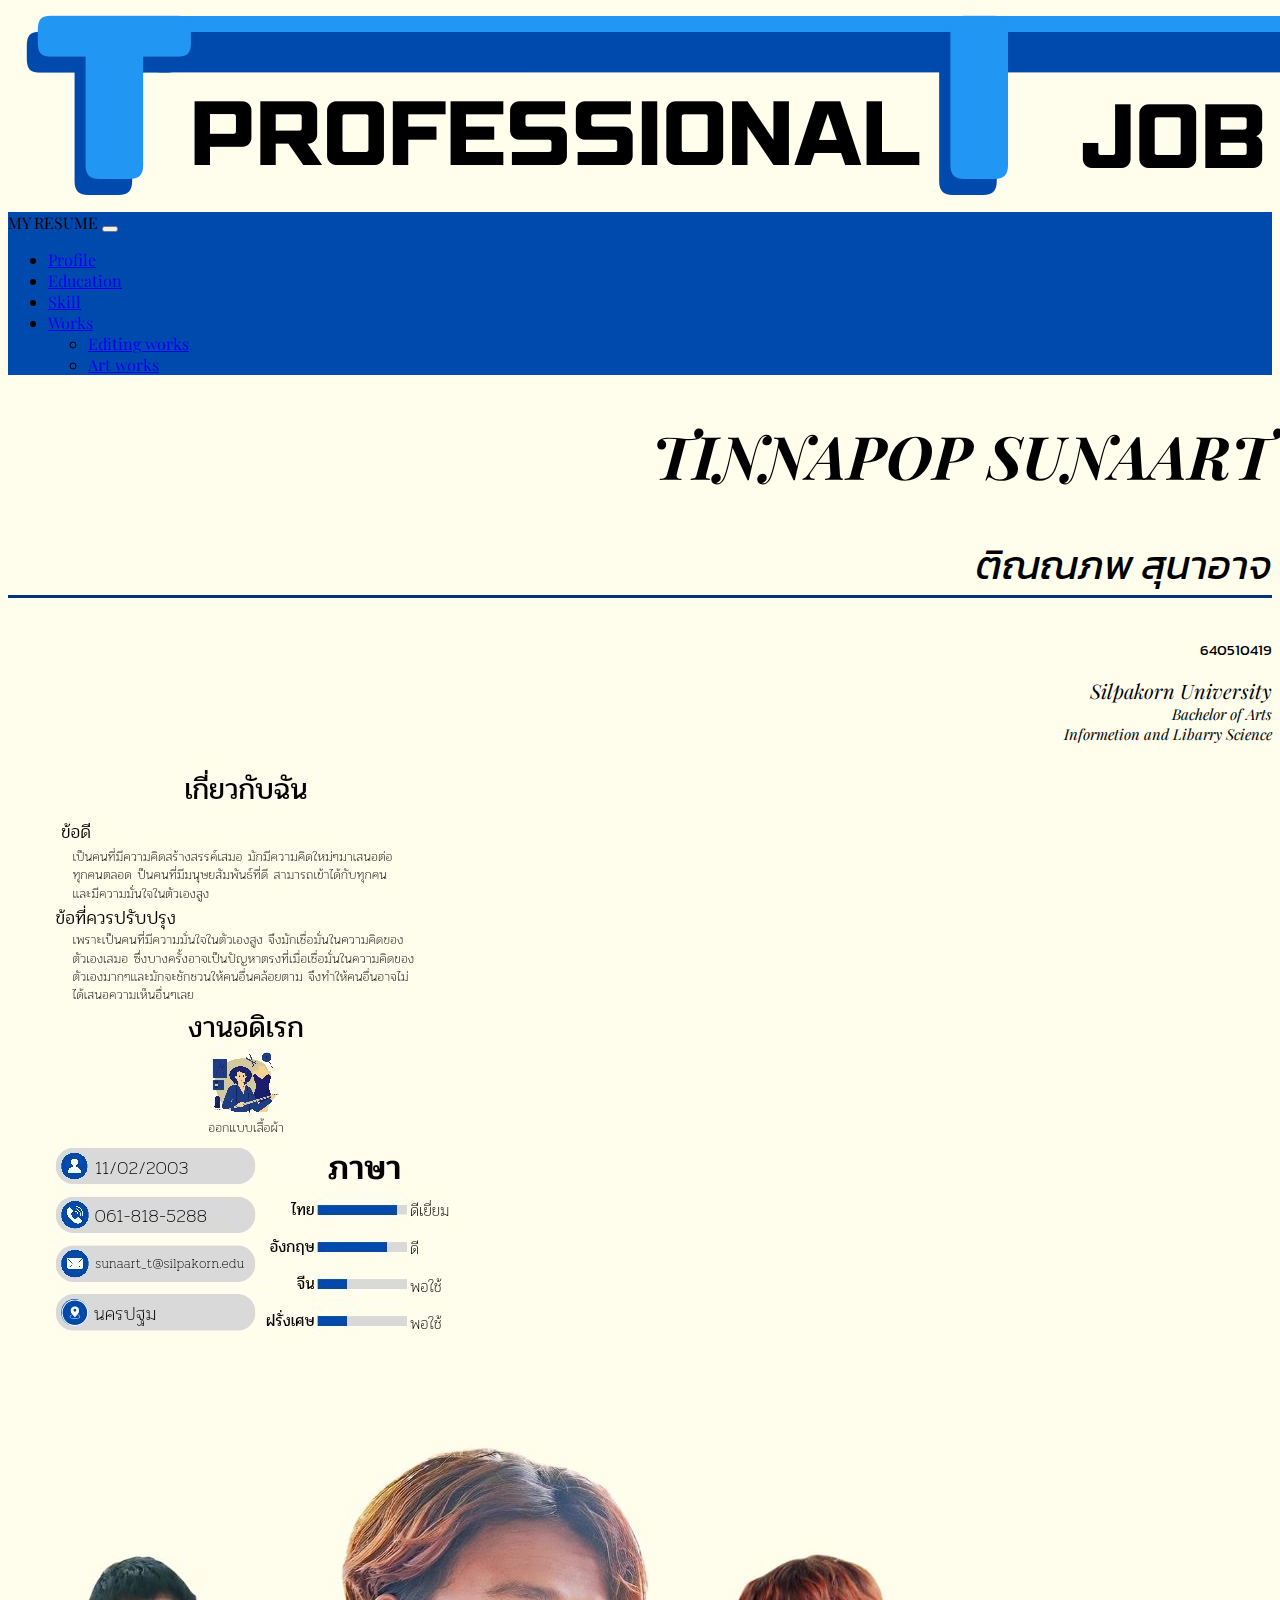
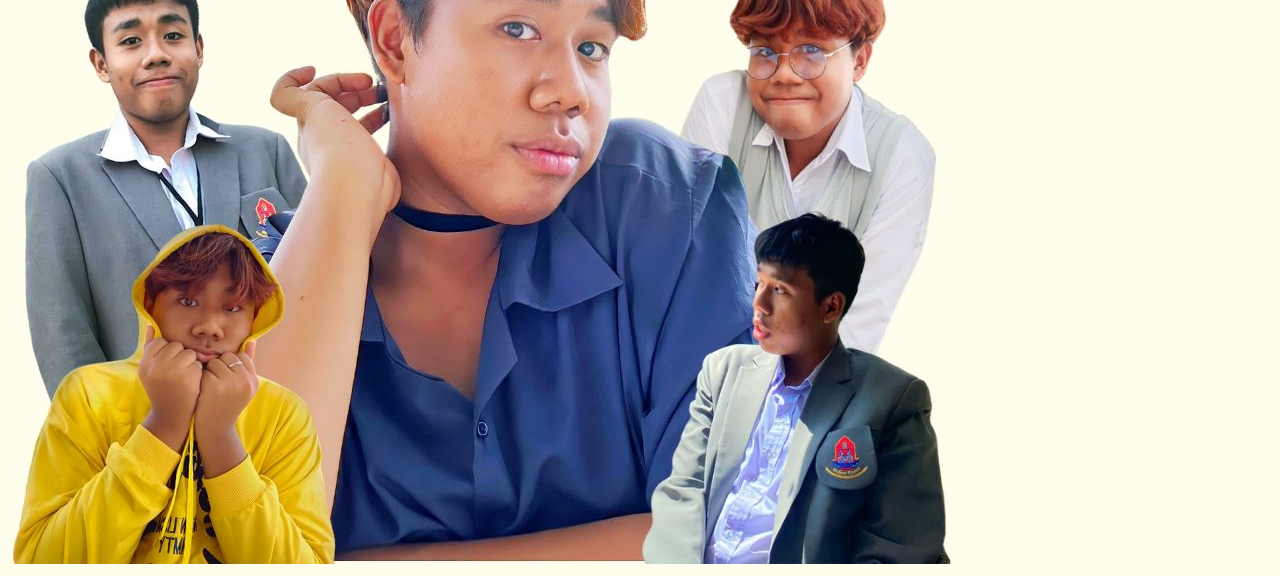
==== index.html @ 95f90b27 "version1" ====
<!DOCTYPE html>
<html lang="en">
  <head>
    <meta http-equiv="content-type" content="text/html; charset=utf-8">
    <meta name="viewport" content="width=device-width, initial-scale=1">
    <title>My Resume</title>
    <link href="https://cdn.jsdelivr.net/npm/bootstrap@5.3.2/dist/css/bootstrap.min.css"

      rel="stylesheet" integrity="sha384-T3c6CoIi6uLrA9TneNEoa7RxnatzjcDSCmG1MXxSR1GAsXEV/Dwwykc2MPK8M2HN"

      crossorigin="anonymous">
    <link type="text/css" rel="stylesheet" href="css/style.css">
    <link rel="preconnect" href="https://fonts.googleapis.com">
    <link rel="preconnect" href="https://fonts.gstatic.com" crossorigin="">
    <link href="https://fonts.googleapis.com/css2?family=Kanit:ital@1&amp;family=Playfair+Display:wght@800&amp;family=Pridi:wght@200&amp;display=swap"

      rel="stylesheet">
  </head>
  <body class="mybg">
    <div class="container">
      <div class="row"><img src="images/TIN%20%281%29.png" class="img-fluid"></div>
      <div class="row">
        <nav class="navbar navbar-expand-lg mybg2 rounded-4">
          <div class="container-fluid"> <a class="navbar-brand myfont-eng text-white">MY
              RESUME</a> <button class="navbar-toggler" type="button" data-bs-toggle="collapse"

              data-bs-target="#navbarNavDropdown" aria-controls="navbarNavDropdown"

              aria-expanded="false" aria-label="Toggle navigation"> <span class="navbar-toggler-icon"></span>
            </button>
            <div class="collapse navbar-collapse" id="navbarNavDropdown">
              <ul class="navbar-nav">
                <li class="nav-item myfont-eng"> <a class="nav-link active text-white"

                    aria-current="page" href="index.html">Profile</a> </li>
                <li class="nav-item myfont-eng text-white"> <a class="nav-link text-white"

                    href="web01.html">Education</a> </li>
                <li class="nav-item myfont-eng"> <a class="nav-link text-white"

                    href="web03.html">Skill</a> </li>
                <li class="nav-item dropdown myfont-eng text-white mybg2"> <a class="nav-link dropdown-toggle myfont-eng text-white"

                    href="#" role="button" data-bs-toggle="dropdown" aria-expanded="false">
                    Works </a>
                  <ul class="dropdown-menu myfont-eng">
                    <li><a class="dropdown-item myfont-eng" href="web02.html">Editing
                        works</a></li>
                    <li><a class="dropdown-item myfont-eng" href="web04.html">Art
                        works</a></li>
                  </ul>
                </li>
              </ul>
            </div>
          </div>
        </nav>
      </div>
      <div class="row">
        <div class="col-lg-3 md-12">
          <h1 class="myfont-eng myfont-size" style="text-align: right;"><i>TINNAPOP
              SUNAART</i></h1>
          <p style="text-align: right;" class="myfont-thai myfont-size2 myborder"><i>
              ติณณภพ สุนาอาจ</i></p>
          <div style="text-align: right;">
            <p class="myfont-thai myfont-size4">640510419</p>
          </div>
          <dl style="text-align: right;" class="myfont-eng">
            <dt class="myfont-size3"><i>Silpakorn University</i></dt>
            <i> </i><dt class="myfont-size4"><i>Bachelor of Arts</i></dt>
            <i> </i><dt class="myfont-size4"><i>Informetion and Libarry Science</i></dt>
          </dl>
        </div>
        <div class="col-lg-3 md-12"><img src="images/106813.jpg" class="img-fluid"></div>
        <div class="col-lg-6 md-12"><img src="images/106764.jpg" class="img-fluid"></div>
      </div>
    </div>
    <script src="https://cdn.jsdelivr.net/npm/bootstrap@5.3.2/dist/js/bootstrap.bundle.min.js"

integrity="sha384-C6RzsynM9kWDrMNeT87bh95OGNyZPhcTNXj1NW7RuBCsyN/o0jlpcV8Qyq46cDfL"

crossorigin="anonymous"></script>
  </body>
</html>
---- css/style.css ----
.myfont-thai{
  font-family: 'Kanit', sans-serif;}

.myfont-eng{
  font-family: 'Playfair Display', serif;}

.myfont-thai-p{
  font-family: 'Pridi', serif;}

.mybg{
background-color: #FFFEED;}

.mybg2{
background-color: #004AAD;}

.myfont-size{
font-size: 60px;}

.myfont-size2{
font-size:40px;}

.myfont-size3{
font-size:20px;}

.myfont-size4{
font-size:15px;}

.myfont-size5{
font-size:10px;}

.myborder{
border-bottom: 3px solid;
border-color: #033579;
}

.myborder2{
border-left: 3px solid;
border-color: #033579;
}

.myborder3{
border-right: 3px solid;
border-color: #033579;
}

.container2{
  width: 100%;
  background-color: white;
}

.skills{
  text-align: right;
  padding-top: 10px;
  padding-bottom: 10px;
  color: white;
}

.html {width: 90%; background-color: #004AAD;}
.css {width: 80%; background-color: #0564E3;}
.js {width: 65%; background-color: #277CEE;}
.php {width: 60%; background-color: #5094EF;}
.kkk {width: 40%; background-color: #7CB0F5;}
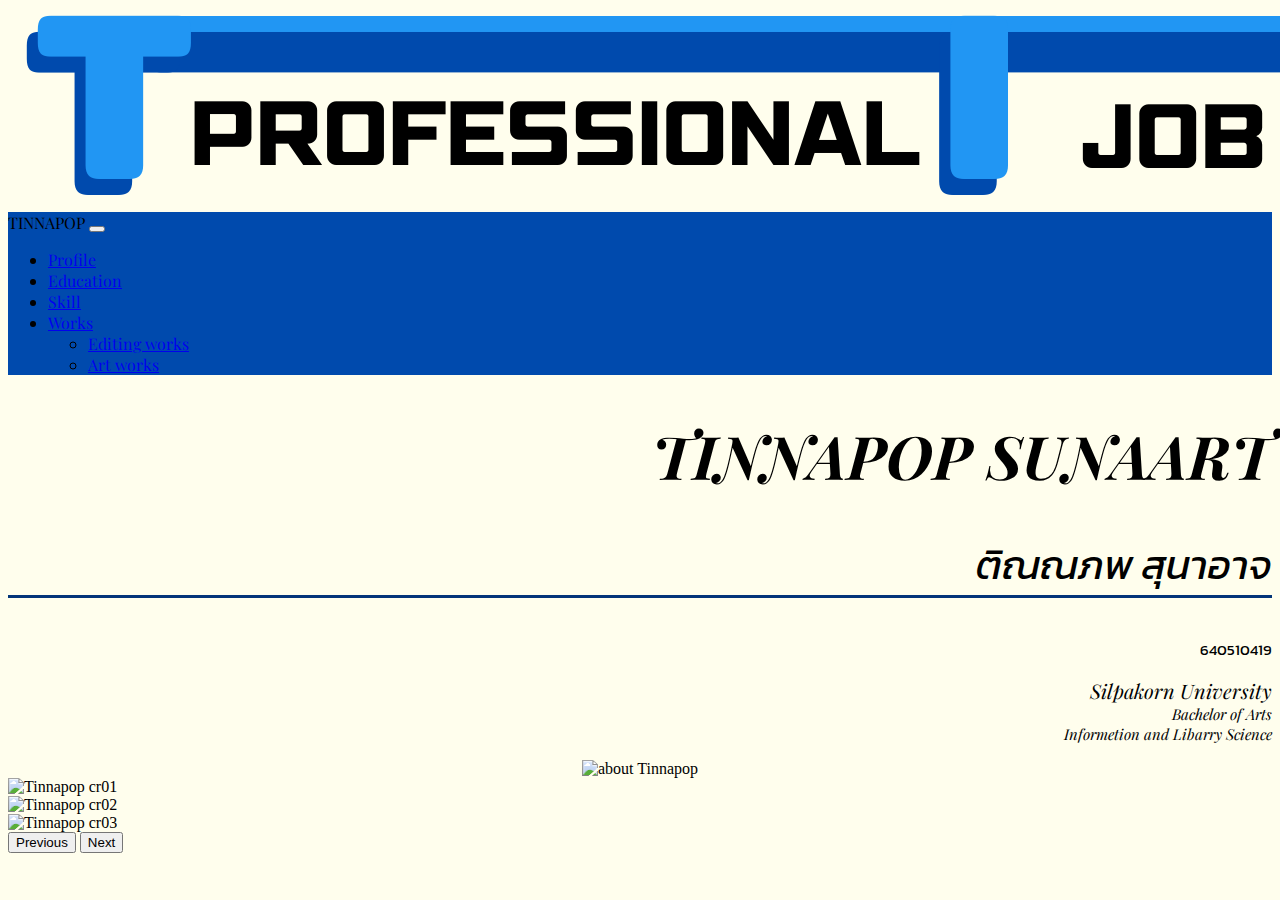
==== commit 2189344b: "v2" ====
--- a/index.html
+++ b/index.html
@@ -1,83 +1,109 @@
-<!DOCTYPE html>
-<html lang="en">
-  <head>
-    <meta http-equiv="content-type" content="text/html; charset=utf-8">
-    <meta name="viewport" content="width=device-width, initial-scale=1">
-    <title>My Resume</title>
-    <link href="https://cdn.jsdelivr.net/npm/bootstrap@5.3.2/dist/css/bootstrap.min.css"
-
-      rel="stylesheet" integrity="sha384-T3c6CoIi6uLrA9TneNEoa7RxnatzjcDSCmG1MXxSR1GAsXEV/Dwwykc2MPK8M2HN"
-
-      crossorigin="anonymous">
-    <link type="text/css" rel="stylesheet" href="css/style.css">
-    <link rel="preconnect" href="https://fonts.googleapis.com">
-    <link rel="preconnect" href="https://fonts.gstatic.com" crossorigin="">
-    <link href="https://fonts.googleapis.com/css2?family=Kanit:ital@1&amp;family=Playfair+Display:wght@800&amp;family=Pridi:wght@200&amp;display=swap"
-
-      rel="stylesheet">
-  </head>
-  <body class="mybg">
-    <div class="container">
-      <div class="row"><img src="images/TIN%20%281%29.png" class="img-fluid"></div>
-      <div class="row">
-        <nav class="navbar navbar-expand-lg mybg2 rounded-4">
-          <div class="container-fluid"> <a class="navbar-brand myfont-eng text-white">MY
-              RESUME</a> <button class="navbar-toggler" type="button" data-bs-toggle="collapse"
-
-              data-bs-target="#navbarNavDropdown" aria-controls="navbarNavDropdown"
-
-              aria-expanded="false" aria-label="Toggle navigation"> <span class="navbar-toggler-icon"></span>
-            </button>
-            <div class="collapse navbar-collapse" id="navbarNavDropdown">
-              <ul class="navbar-nav">
-                <li class="nav-item myfont-eng"> <a class="nav-link active text-white"
-
-                    aria-current="page" href="index.html">Profile</a> </li>
-                <li class="nav-item myfont-eng text-white"> <a class="nav-link text-white"
-
-                    href="web01.html">Education</a> </li>
-                <li class="nav-item myfont-eng"> <a class="nav-link text-white"
-
-                    href="web03.html">Skill</a> </li>
-                <li class="nav-item dropdown myfont-eng text-white mybg2"> <a class="nav-link dropdown-toggle myfont-eng text-white"
-
-                    href="#" role="button" data-bs-toggle="dropdown" aria-expanded="false">
-                    Works </a>
-                  <ul class="dropdown-menu myfont-eng">
+<!DOCTYPE html>
+<html lang="en">
+  <head>
+    <meta http-equiv="content-type" content="text/html; charset=utf-8">
+    <meta name="viewport" content="width=device-width, initial-scale=1">
+    <title>Tinnapop Resume</title>
+    <link href="https://cdn.jsdelivr.net/npm/bootstrap@5.3.2/dist/css/bootstrap.min.css"+
+      rel="stylesheet" integrity="sha384-T3c6CoIi6uLrA9TneNEoa7RxnatzjcDSCmG1MXxSR1GAsXEV/Dwwykc2MPK8M2HN"+
+      crossorigin="anonymous">
+    <link type="text/css" rel="stylesheet" href="css/style.css">
+    <link rel="preconnect" href="https://fonts.googleapis.com">
+    <link rel="preconnect" href="https://fonts.gstatic.com" crossorigin="">
+    <link href="https://fonts.googleapis.com/css2?family=Kanit:ital@1&amp;family=Playfair+Display:wght@800&amp;family=Pridi:wght@200&amp;display=swap"+
+      rel="stylesheet">
+    <meta name="keywords" content="Tinnapop">
+    <meta name="description" content="Resume of Tinnapop Sunaart">
+  </head>
+  <body class="mybg">
+    <div class="container">
+      <div class="row"><img src="images/TIN%20%281%29.png" class="img-fluid" alt="Tinnapop openbar"></div>
+      <div class="row">
+        <nav class="navbar navbar-expand-lg mybg2 rounded-4">
+          <div class="container-fluid"> <a class="navbar-brand myfont-eng text-white">TINNAPOP</a>
+            <button class="navbar-toggler" type="button" data-bs-toggle="collapse"+
+              data-bs-target="#navbarNavDropdown" aria-controls="navbarNavDropdown"+
+              aria-expanded="false" aria-label="Toggle navigation"> <span class="navbar-toggler-icon"></span>
+            </button>
+            <div class="collapse navbar-collapse" id="navbarNavDropdown">
+              <ul class="navbar-nav">
+                <li class="nav-item myfont-eng"> <a class="nav-link active text-white"+
+                    aria-current="page" href="index.html">Profile</a> </li>
+                <li class="nav-item myfont-eng text-white"> <a class="nav-link text-white"+
+                    href="web01.html">Education</a> </li>
+                <li class="nav-item myfont-eng"> <a class="nav-link text-white"+
+                    href="web03.html">Skill</a> </li>
+                <li class="nav-item dropdown myfont-eng text-white mybg2"> <a class="nav-link dropdown-toggle myfont-eng text-white"+
+                    href="#" role="button" data-bs-toggle="dropdown" aria-expanded="false">
+                    Works </a>
+                  <ul class="dropdown-menu myfont-eng">
                     <li><a class="dropdown-item myfont-eng" href="web02.html">Editing
-                        works</a></li>
+                        works</a></li>
                     <li><a class="dropdown-item myfont-eng" href="web04.html">Art
-                        works</a></li>
-                  </ul>
-                </li>
-              </ul>
-            </div>
-          </div>
-        </nav>
-      </div>
-      <div class="row">
-        <div class="col-lg-3 md-12">
+                        works</a></li>
+                  </ul>
+                </li>
+              </ul>
+            </div>
+          </div>
+        </nav>
+      </div>
+      <div class="row">
+        <div class="col-lg-3 md-12">
           <h1 class="myfont-eng myfont-size" style="text-align: right;"><i>TINNAPOP
-              SUNAART</i></h1>
-          <p style="text-align: right;" class="myfont-thai myfont-size2 myborder"><i>
-              ติณณภพ สุนาอาจ</i></p>
-          <div style="text-align: right;">
-            <p class="myfont-thai myfont-size4">640510419</p>
-          </div>
-          <dl style="text-align: right;" class="myfont-eng">
-            <dt class="myfont-size3"><i>Silpakorn University</i></dt>
-            <i> </i><dt class="myfont-size4"><i>Bachelor of Arts</i></dt>
-            <i> </i><dt class="myfont-size4"><i>Informetion and Libarry Science</i></dt>
-          </dl>
-        </div>
-        <div class="col-lg-3 md-12"><img src="images/106813.jpg" class="img-fluid"></div>
-        <div class="col-lg-6 md-12"><img src="images/106764.jpg" class="img-fluid"></div>
-      </div>
-    </div>
-    <script src="https://cdn.jsdelivr.net/npm/bootstrap@5.3.2/dist/js/bootstrap.bundle.min.js"
-
-integrity="sha384-C6RzsynM9kWDrMNeT87bh95OGNyZPhcTNXj1NW7RuBCsyN/o0jlpcV8Qyq46cDfL"
-
-crossorigin="anonymous"></script>
-  </body>
-</html>
+              SUNAART</i></h1>
+          <p style="text-align: right;" class="myfont-thai myfont-size2 myborder"><i>
+              ติณณภพ สุนาอาจ</i></p>
+          <div style="text-align: right;">
+            <p class="myfont-thai myfont-size4">640510419</p>
+          </div>
+          <dl style="text-align: right;" class="myfont-eng">
+            <dt class="myfont-size3"><i>Silpakorn University</i></dt>
+            <i> </i><dt class="myfont-size4"><i>Bachelor of Arts</i></dt>
+            <i> </i><dt class="myfont-size4"><i>Informetion and Libarry Science</i></dt>
+          </dl>
+        </div>
+        <div class="col-lg-3 md-12" style="text-align: center;"> <img src="images/abm.png"+
+            class="img-fluid" alt="about Tinnapop"> </div>
+        <div class="col-lg-6 md-12">
+          <div id="carouselExampleAutoplaying" class="carousel slide" data-bs-ride="carousel">
+            <div class="carousel-inner rounded-4">
+              <div class="carousel-item active"> <img src="images/cr01.jpg" class="d-block w-100"+
+                  alt="Tinnapop cr01"> </div>
+              <div class="carousel-item"> <img src="images/cr02.jpg" class="d-block w-100"+
+                  alt="Tinnapop cr02"> </div>
+              <div class="carousel-item"> <img src="images/cr03.jpg" class="d-block w-100"+
+                  alt="Tinnapop cr03"> </div>
+            </div>
+            <button class="carousel-control-prev" type="button" data-bs-target="#carouselExampleAutoplaying"+
+              data-bs-slide="prev"> <span class="carousel-control-prev-icon" aria-hidden="true"></span>
+              <span class="visually-hidden">Previous</span> </button> <button+
+              class="carousel-control-next" type="button" data-bs-target="#carouselExampleAutoplaying"+
+              data-bs-slide="next"> <span class="carousel-control-next-icon" aria-hidden="true"></span>
+              <span class="visually-hidden">Next</span> </button> </div>
+        </div>
+      </div>
+    </div>
+    <script src="https://cdn.jsdelivr.net/npm/bootstrap@5.3.2/dist/js/bootstrap.bundle.min.js"+
+integrity="sha384-C6RzsynM9kWDrMNeT87bh95OGNyZPhcTNXj1NW7RuBCsyN/o0jlpcV8Qyq46cDfL"+
+crossorigin="anonymous"></script>
+  </body>
+</html>
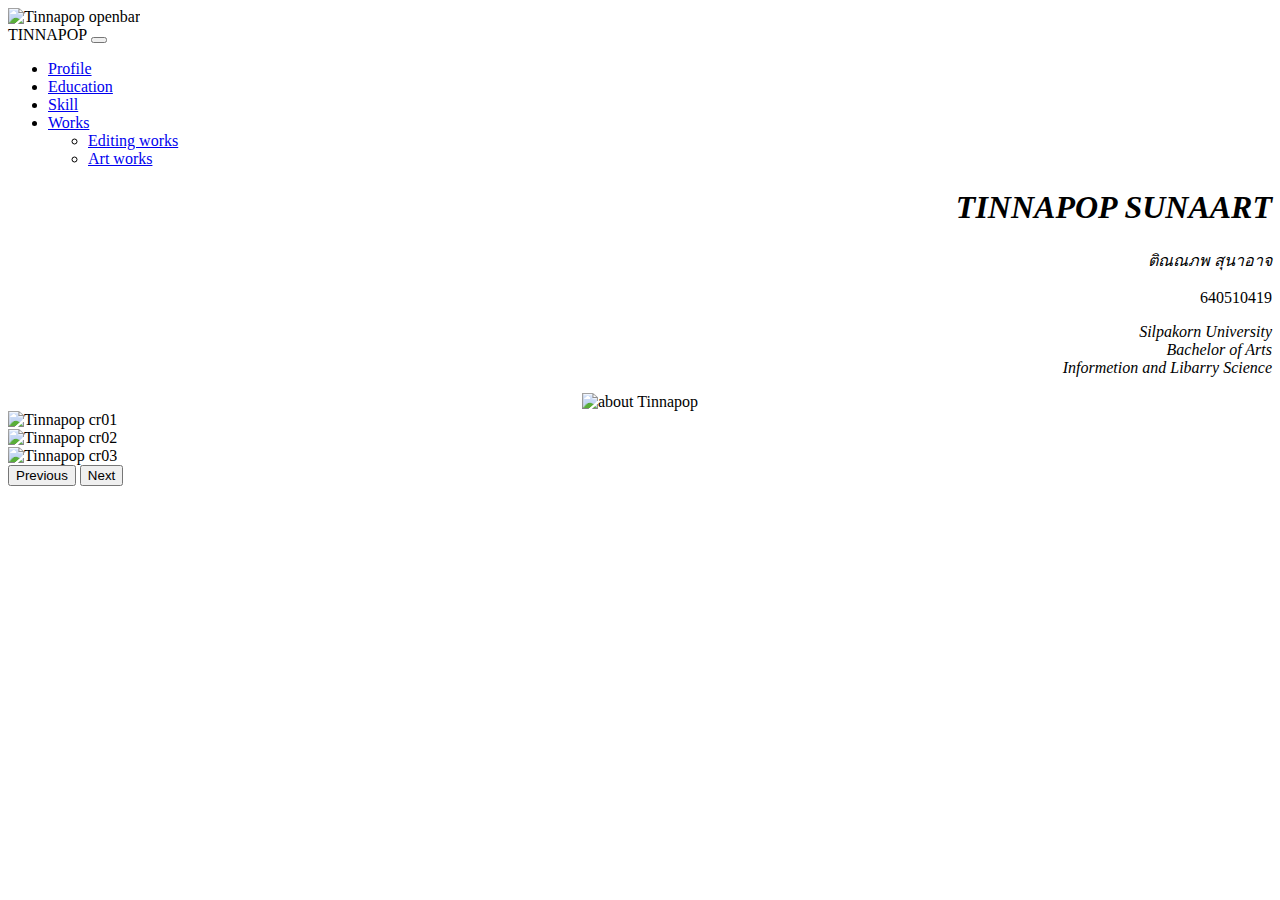
==== commit afb35269: "version 4" ====
--- a/index.html
+++ b/index.html
@@ -1,109 +1,109 @@
-<!DOCTYPE html>
-<html lang="en">
-  <head>
-    <meta http-equiv="content-type" content="text/html; charset=utf-8">
-    <meta name="viewport" content="width=device-width, initial-scale=1">
-    <title>Tinnapop Resume</title>
-    <link href="https://cdn.jsdelivr.net/npm/bootstrap@5.3.2/dist/css/bootstrap.min.css"-
-      rel="stylesheet" integrity="sha384-T3c6CoIi6uLrA9TneNEoa7RxnatzjcDSCmG1MXxSR1GAsXEV/Dwwykc2MPK8M2HN"-
-      crossorigin="anonymous">
-    <link type="text/css" rel="stylesheet" href="css/style.css">
-    <link rel="preconnect" href="https://fonts.googleapis.com">
-    <link rel="preconnect" href="https://fonts.gstatic.com" crossorigin="">
-    <link href="https://fonts.googleapis.com/css2?family=Kanit:ital@1&amp;family=Playfair+Display:wght@800&amp;family=Pridi:wght@200&amp;display=swap"-
-      rel="stylesheet">
-    <meta name="keywords" content="Tinnapop">
-    <meta name="description" content="Resume of Tinnapop Sunaart">
-  </head>
-  <body class="mybg">
-    <div class="container">
-      <div class="row"><img src="images/TIN%20%281%29.png" class="img-fluid" alt="Tinnapop openbar"></div>
-      <div class="row">
-        <nav class="navbar navbar-expand-lg mybg2 rounded-4">
-          <div class="container-fluid"> <a class="navbar-brand myfont-eng text-white">TINNAPOP</a>
-            <button class="navbar-toggler" type="button" data-bs-toggle="collapse"-
-              data-bs-target="#navbarNavDropdown" aria-controls="navbarNavDropdown"-
-              aria-expanded="false" aria-label="Toggle navigation"> <span class="navbar-toggler-icon"></span>
-            </button>
-            <div class="collapse navbar-collapse" id="navbarNavDropdown">
-              <ul class="navbar-nav">
-                <li class="nav-item myfont-eng"> <a class="nav-link active text-white"-
-                    aria-current="page" href="index.html">Profile</a> </li>
-                <li class="nav-item myfont-eng text-white"> <a class="nav-link text-white"-
-                    href="web01.html">Education</a> </li>
-                <li class="nav-item myfont-eng"> <a class="nav-link text-white"-
-                    href="web03.html">Skill</a> </li>
-                <li class="nav-item dropdown myfont-eng text-white mybg2"> <a class="nav-link dropdown-toggle myfont-eng text-white"-
-                    href="#" role="button" data-bs-toggle="dropdown" aria-expanded="false">
-                    Works </a>
-                  <ul class="dropdown-menu myfont-eng">
+<!DOCTYPE html>
+<html lang="en">
+  <head>
+    <meta http-equiv="content-type" content="text/html; charset=utf-8">
+    <meta name="viewport" content="width=device-width, initial-scale=1">
+    <title>Tinnapop Resume</title>
+    <link href="https://cdn.jsdelivr.net/npm/bootstrap@5.3.2/dist/css/bootstrap.min.css"
+
+      rel="stylesheet" integrity="sha384-T3c6CoIi6uLrA9TneNEoa7RxnatzjcDSCmG1MXxSR1GAsXEV/Dwwykc2MPK8M2HN"
+
+      crossorigin="anonymous">
+    <link type="text/css" rel="stylesheet" href="css/style.css">
+    <link rel="preconnect" href="https://fonts.googleapis.com">
+    <link rel="preconnect" href="https://fonts.gstatic.com" crossorigin="">
+    <link href="https://fonts.googleapis.com/css2?family=Kanit:ital@1&amp;family=Playfair+Display:wght@800&amp;family=Pridi:wght@200&amp;display=swap"
+
+      rel="stylesheet">
+    <meta name="keywords" content="Tinnapop">
+    <meta name="description" content="Resume of Tinnapop Sunaart">
+  </head>
+  <body class="mybg">
+    <div class="container">
+      <div class="row"><img src="images/tin_01.png" class="img-fluid" alt="Tinnapop openbar"></div>
+      <div class="row">
+        <nav class="navbar navbar-expand-lg mybg2 rounded-4">
+          <div class="container-fluid"> <a class="navbar-brand myfont-eng text-white">TINNAPOP</a>
+            <button class="navbar-toggler" type="button" data-bs-toggle="collapse"
+
+              data-bs-target="#navbarNavDropdown" aria-controls="navbarNavDropdown"
+
+              aria-expanded="false" aria-label="Toggle navigation"> <span class="navbar-toggler-icon"></span>
+            </button>
+            <div class="collapse navbar-collapse" id="navbarNavDropdown">
+              <ul class="navbar-nav">
+                <li class="nav-item myfont-eng"> <a class="nav-link active text-white"
+
+                    aria-current="page" href="index.html">Profile</a> </li>
+                <li class="nav-item myfont-eng text-white"> <a class="nav-link text-white"
+
+                    href="web01.html">Education</a> </li>
+                <li class="nav-item myfont-eng"> <a class="nav-link text-white"
+
+                    href="web03.html">Skill</a> </li>
+                <li class="nav-item dropdown myfont-eng text-white mybg2"> <a class="nav-link dropdown-toggle myfont-eng text-white"
+
+                    href="#" role="button" data-bs-toggle="dropdown" aria-expanded="false">
+                    Works </a>
+                  <ul class="dropdown-menu myfont-eng">
                     <li><a class="dropdown-item myfont-eng" href="web02.html">Editing
-                        works</a></li>
+                        works</a></li>
                     <li><a class="dropdown-item myfont-eng" href="web04.html">Art
-                        works</a></li>
-                  </ul>
-                </li>
-              </ul>
-            </div>
-          </div>
-        </nav>
-      </div>
-      <div class="row">
-        <div class="col-lg-3 md-12">
+                        works</a></li>
+                  </ul>
+                </li>
+              </ul>
+            </div>
+          </div>
+        </nav>
+      </div>
+      <div class="row">
+        <div class="col-lg-3 md-12">
           <h1 class="myfont-eng myfont-size" style="text-align: right;"><i>TINNAPOP
-              SUNAART</i></h1>
-          <p style="text-align: right;" class="myfont-thai myfont-size2 myborder"><i>
-              ติณณภพ สุนาอาจ</i></p>
-          <div style="text-align: right;">
-            <p class="myfont-thai myfont-size4">640510419</p>
-          </div>
-          <dl style="text-align: right;" class="myfont-eng">
-            <dt class="myfont-size3"><i>Silpakorn University</i></dt>
-            <i> </i><dt class="myfont-size4"><i>Bachelor of Arts</i></dt>
-            <i> </i><dt class="myfont-size4"><i>Informetion and Libarry Science</i></dt>
-          </dl>
-        </div>
-        <div class="col-lg-3 md-12" style="text-align: center;"> <img src="images/abm.png"-
-            class="img-fluid" alt="about Tinnapop"> </div>
-        <div class="col-lg-6 md-12">
-          <div id="carouselExampleAutoplaying" class="carousel slide" data-bs-ride="carousel">
-            <div class="carousel-inner rounded-4">
-              <div class="carousel-item active"> <img src="images/cr01.jpg" class="d-block w-100"-
-                  alt="Tinnapop cr01"> </div>
-              <div class="carousel-item"> <img src="images/cr02.jpg" class="d-block w-100"-
-                  alt="Tinnapop cr02"> </div>
-              <div class="carousel-item"> <img src="images/cr03.jpg" class="d-block w-100"-
-                  alt="Tinnapop cr03"> </div>
-            </div>
-            <button class="carousel-control-prev" type="button" data-bs-target="#carouselExampleAutoplaying"-
-              data-bs-slide="prev"> <span class="carousel-control-prev-icon" aria-hidden="true"></span>
-              <span class="visually-hidden">Previous</span> </button> <button-
-              class="carousel-control-next" type="button" data-bs-target="#carouselExampleAutoplaying"-
-              data-bs-slide="next"> <span class="carousel-control-next-icon" aria-hidden="true"></span>
-              <span class="visually-hidden">Next</span> </button> </div>
-        </div>
-      </div>
-    </div>
-    <script src="https://cdn.jsdelivr.net/npm/bootstrap@5.3.2/dist/js/bootstrap.bundle.min.js"-
-integrity="sha384-C6RzsynM9kWDrMNeT87bh95OGNyZPhcTNXj1NW7RuBCsyN/o0jlpcV8Qyq46cDfL"-
-crossorigin="anonymous"></script>
-  </body>
-</html>
+              SUNAART</i></h1>
+          <p style="text-align: right;" class="myfont-thai myfont-size2 myborder"><i>
+              ติณณภพ สุนาอาจ</i></p>
+          <div style="text-align: right;">
+            <p class="myfont-thai myfont-size4">640510419</p>
+          </div>
+          <dl style="text-align: right;" class="myfont-eng">
+            <dt class="myfont-size3"><i>Silpakorn University</i></dt>
+            <i> </i><dt class="myfont-size4"><i>Bachelor of Arts</i></dt>
+            <i> </i><dt class="myfont-size4"><i>Informetion and Libarry Science</i></dt>
+          </dl>
+        </div>
+        <div class="col-lg-3 md-12" style="text-align: center;"> <img src="images/tin_02.png"
+
+            class="img-fluid" alt="about Tinnapop"> </div>
+        <div class="col-lg-6 md-12">
+          <div id="carouselExampleAutoplaying" class="carousel slide" data-bs-ride="carousel">
+            <div class="carousel-inner rounded-4">
+              <div class="carousel-item active"> <img src="images/tin_03.jpg"
+
+                  class="d-block w-100" alt="Tinnapop cr01"> </div>
+              <div class="carousel-item"> <img src="images/tin_04.jpg" class="d-block w-100"
+
+                  alt="Tinnapop cr02"> </div>
+              <div class="carousel-item"> <img src="images/tin_05.jpg" class="d-block w-100"
+
+                  alt="Tinnapop cr03"> </div>
+            </div>
+            <button class="carousel-control-prev" type="button" data-bs-target="#carouselExampleAutoplaying"
+
+              data-bs-slide="prev"> <span class="carousel-control-prev-icon" aria-hidden="true"></span>
+              <span class="visually-hidden">Previous</span> </button> <button
+
+              class="carousel-control-next" type="button" data-bs-target="#carouselExampleAutoplaying"
+
+              data-bs-slide="next"> <span class="carousel-control-next-icon" aria-hidden="true"></span>
+              <span class="visually-hidden">Next</span> </button> </div>
+        </div>
+      </div>
+    </div>
+    <script src="https://cdn.jsdelivr.net/npm/bootstrap@5.3.2/dist/js/bootstrap.bundle.min.js"
+
+integrity="sha384-C6RzsynM9kWDrMNeT87bh95OGNyZPhcTNXj1NW7RuBCsyN/o0jlpcV8Qyq46cDfL"
+
+crossorigin="anonymous"></script>
+  </body>
+</html>
